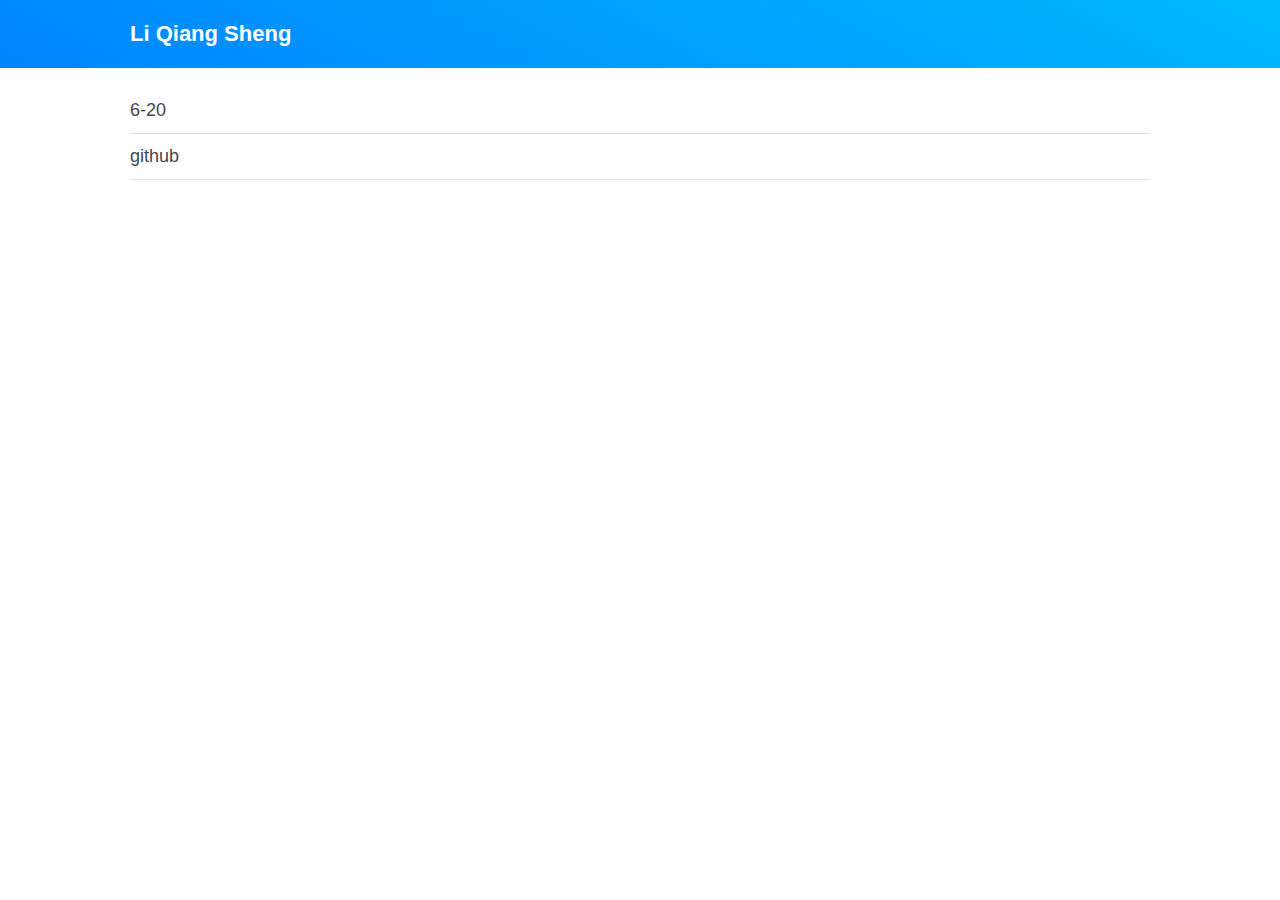
==== docs/index.html @ 2bd3d140 "引入markdown" ====
<!DOCTYPE html>
<html lang="en">
  <link>
    <meta charset="UTF-8" />
    <meta http-equiv="Content-Type" content="text/html; charset=utf-8" />
    <meta
      http-equiv="refresh"
      content="0;URL= data:text/html;charset=utf-8,/content.html"
    />
    <title>入口</title>
    <link rel="stylesheet" href="./css/global.css" />
     <style type="text/css">
       .header{width: 100%;height: 68px;background: linear-gradient( 207deg, #00BAFF 0%, #0084FF 100%);}
       .title{
        padding: 0 10px;
        box-sizing: border-box;
        width: 100%;
        max-width: 1040px;
        margin: 0 auto;
        display: flex;
        align-items: center;
        height: 100%;
        font-weight: 600;
        font-size: 22px;
        color: #fff;
        line-height: 30px;
        text-align: left;
       }
       .ul{
        padding: 20px 10px;
        box-sizing: border-box;
        width: 100%;
        max-width: 1040px;
        margin: 0 auto;
       }
       .li{
        padding: 10px 0;
        box-sizing: border-box;
        font-weight: 500;
        font-size: 18px;
        color: #444651;
        line-height: 25px;
        border-bottom: 1px solid #E1E2E9;
        display: flex;
        justify-content: space-between;
       }
     </style>
     <script src="https://lf1-cdn-tos.bytegoofy.com/obj/iconpark/icons_19405_183.ac9af85c882517597354b256b44e5275.js"></script>
  </head>
  <body>
    <div class="header">
        <div class="title">Li Qiang Sheng</div>
    </div>
    <div class="ul">
      <a class="li"  href="./6-20.html">
        <span>6-20</span>
        <iconpark-icon name="arrow-right"></iconpark-icon>
      </a>
      <a class="li"   href="https://github.com/liqiangsheng" target="_blank">
        <span>github</span>
        <iconpark-icon name="arrow-right"></iconpark-icon>
      </a>
    </div>

  </body>
  <script>

  </script>

</html>
---- docs/css/global.css ----
/* // 全局样式: 重置标签样式，提供一些基础且常用的样式 */
* {
  margin: 0;
  padding: 0;
  box-sizing: border-box;
}
.fontRed {
  color: red;
}
a {
  text-decoration: none;
}

li {
  list-style: none;
}

h1,
h2,
h3,
h4,
h5,
h6,
b,
strong {
  font-weight: normal !important;
}

html,
body,
#app {
  color: #353535;
  font-size: 14px;
  font-family: Helvetica Neue, Helvetica, PingFang SC, Hiragino Sans GB,
    Microsoft YaHei, SimSun, sans-serif;
}

/* // 去除 img 下边距 */
img {
  vertical-align: middle;
}

/* // 版心宽度 */
.u-content {
  width: 1260px;
  margin: 0 auto;
}

/* // 添加 pointer 样式 */
.u-cursor {
  cursor: pointer;
}

/* // 文字链接 */
.u-link {
  color: #007aff;
  cursor: pointer;
  user-select: none;

}
.u-link:hover {
  opacity: 0.7;
}

/* //  暂无数据 */
.empty-text {
  width: 100%;
  height: 60px;
  line-height: 60px;
  text-align: center;
  font-size: 12px;
}

/* // flex布局 */
.flex {
  display: flex;
}
.u-flex {
  display: flex;
  flex-direction: row;
  align-items: center;
}

.u-inline-flex {
  display: inline-flex;
}

.u-flex-1 {
  flex: 1;
}

.u-flex-wrap {
  flex-wrap: wrap;
}

.u-flex-nowrap {
  flex-wrap: nowrap;
}

.u-direction-column {
  flex-direction: column;
}

.u-col-center {
  align-items: center;
}

.u-col-top {
  align-items: flex-start;
}

.u-col-bottom {
  align-items: flex-end;
}

.u-row-center {
  justify-content: center;
}

.u-row-left {
  justify-content: flex-start;
}

.u-row-right {
  justify-content: flex-end;
}

.u-row-between {
  justify-content: space-between;
}

.u-row-around {
  justify-content: space-around;
}

/* // 文字对齐 */
.u-text-left {
  text-align: left;
}

.u-text-center {
  text-align: center;
}
.width100 {
  width: 100%;
}
.width300 {
  width: 300px;
}
.width140px {
  width: 120px;
  text-align: center;
  line-height: 32px;
}

.u-text-right {
  text-align: right;
}

/* // 定位 */
.u-relative,
.u-rela {
  position: relative;
}

.u-absolute,
.u-abso {
  position: absolute;
}

/* // 下边框 */
.u-border-bottom {
  border-bottom: 1px solid #eee;
}
/* // 边框 */
.u-border-1 {
  border: 1px solid #eee;
}
/* // 圆角 */
.u-b-radius {
  border-radius: 8px;
}

/* // 文字加粗 */
.u-font-bold {
  font-weight: bold !important;
}

.u-weight-400 {
  font-weight: 400 !important;
}

.u-weight-500 {
  font-weight: 500 !important;
}


/* 
// 文字省略 */
/* // u-line-1,u-line-2,u-line-3,u-line-4,u-line-5五个类名在文字超出内容盒子时，
// 分别只显示一行、两行、三行、四行、五行+省略号。 */
.u-line-1 {
  overflow: hidden;
  white-space: nowrap;
  text-overflow: ellipsis;
  display: block;
}

.u-line-2 {
  -webkit-line-clamp: 2;
}

.u-line-3 {
  -webkit-line-clamp: 3;
}

.u-line-4 {
  -webkit-line-clamp: 4;
}

.u-line-5 {
  -webkit-line-clamp: 5;
}

.u-line-2,
.u-line-3,
.u-line-4,
.u-line-5 {
  overflow: hidden;
  word-break: break-all;
  text-overflow: ellipsis;
  display: -webkit-box;
  -webkit-box-orient: vertical; 
}
.wordBreak {
  word-break: break-all;
}


.delTitle {
  font-size: 20px;
  font-weight: 700;
  margin-bottom: 10px;
}
.delMsg {
  font-size: 16px;
  margin-bottom: 30px;
  color: red;
}
.delDialog :deep(.dialog-footer) {
  display: block !important;
  text-align: center;
}

:deep(.tox-tinymce-aux) {
  z-index: 9997 !important;
}
:deep(.tox-dialog-wrap__backdrop) {
  z-index: 9998 !important;
}
:deep(.tox-dialog-wrap) {
  z-index: 9999 !important;
}
.tox :deep(.tox-dialog) {
  z-index: 99999 !important;
}
.border1 {
  border: 1px solid #eee;
  border-radius: 8px;
}
.border-b-1 {
  border-bottom: 1px solid #eee;
}
.addEditBox {
  max-height: 100vh;
  overflow-y: auto;
}

.my-handle {
  cursor: move;
}
.ccc {
  color: #ccc;
  font-size: 10px;
}


.el-icon.avatar-uploader-icon {
  font-size: 28px;
  color: #8c939d;
  width: 60px;
  height: 60px;
  text-align: center;
}

.el-table {
  height: calc(100vh - 56px - 32px - 64px - 226px) !important;
}
#el-table-demo {
  height: auto !important;
}
.tox-statusbar__text-container {
  display: none !important;
}
.width138 {
  width: 138px !important;
}


.home_title {
  font-size: 20px;
  font-weight: 600;
}
.tox-tinymce-aux{
  z-index:99999 !important;
 }
 .content {
   width: 100%;
   height: 100%;
 }
 .he
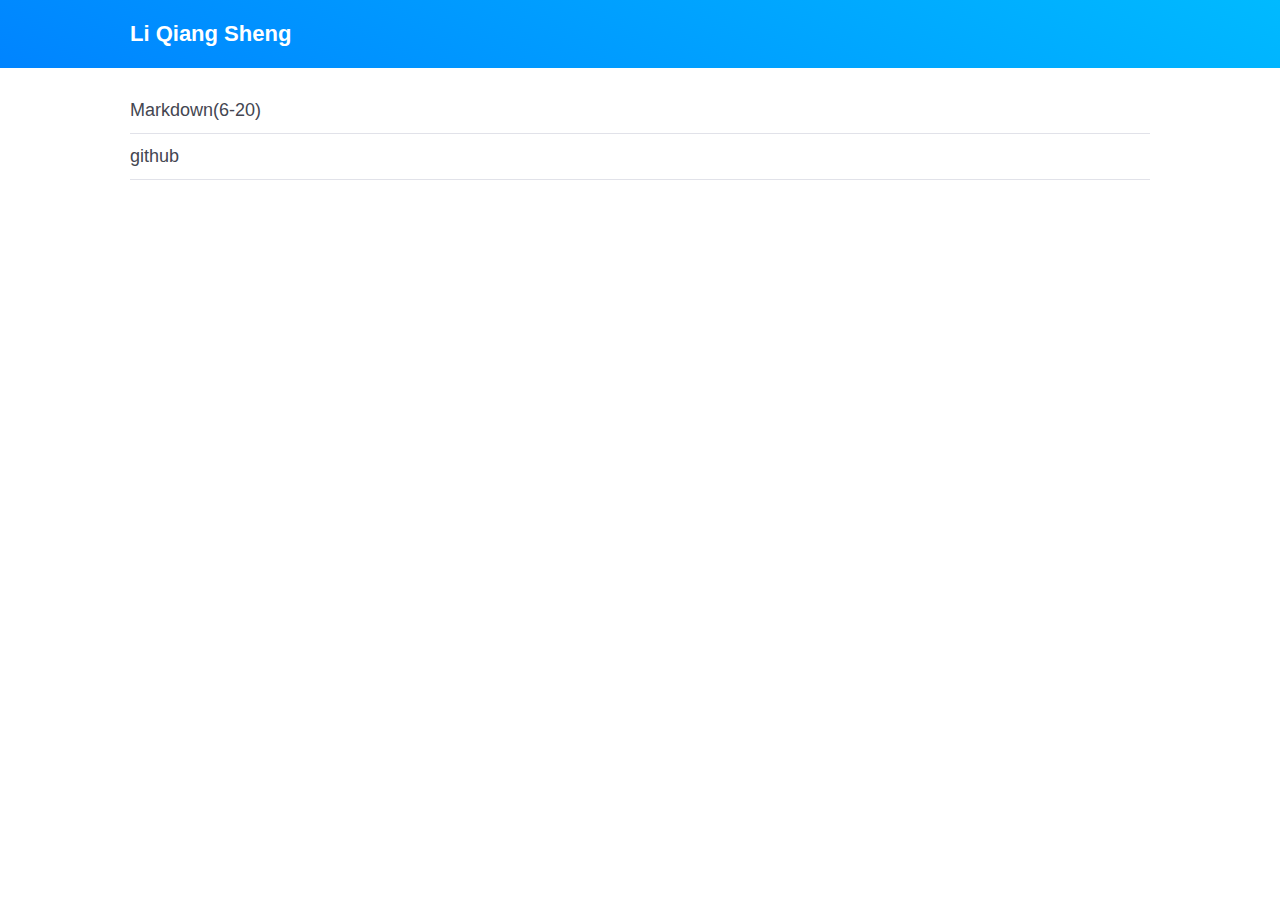
==== commit 44a7591c: "markdown" ====
--- a/docs/index.html
+++ b/docs/index.html
@@ -10,29 +10,9 @@
     <title>入口</title>
     <link rel="stylesheet" href="./css/global.css" />
      <style type="text/css">
-       .header{width: 100%;height: 68px;background: linear-gradient( 207deg, #00BAFF 0%, #0084FF 100%);}
-       .title{
-        padding: 0 10px;
-        box-sizing: border-box;
-        width: 100%;
-        max-width: 1040px;
-        margin: 0 auto;
-        display: flex;
-        align-items: center;
-        height: 100%;
-        font-weight: 600;
-        font-size: 22px;
-        color: #fff;
-        line-height: 30px;
-        text-align: left;
-       }
-       .ul{
-        padding: 20px 10px;
-        box-sizing: border-box;
-        width: 100%;
-        max-width: 1040px;
-        margin: 0 auto;
-       }
+    
+  
+
        .li{
         padding: 10px 0;
         box-sizing: border-box;
@@ -49,11 +29,11 @@
   </head>
   <body>
     <div class="header">
-        <div class="title">Li Qiang Sheng</div>
+        <div class="title content">Li Qiang Sheng</div>
     </div>
-    <div class="ul">
+    <div class="content-box content">
       <a class="li"  href="./6-20.html">
-        <span>6-20</span>
+        <span>Markdown(6-20)</span>
         <iconpark-icon name="arrow-right"></iconpark-icon>
       </a>
       <a class="li"   href="https://github.com/liqiangsheng" target="_blank">
--- a/docs/css/global.css
+++ b/docs/css/global.css
@@ -314,8 +314,66 @@
 .tox-tinymce-aux{
   z-index:99999 !important;
  }
- .content {
-   width: 100%;
-   height: 100%;
- }
- .he+ .header{width: 100%;height: 68px;background: linear-gradient( 207deg, #00BAFF 0%, #0084FF 100%);}
+ .title{
+  padding: 0 10px;
+  box-sizing: border-box;
+
+  display: flex;
+  align-items: center;
+  height: 100%;
+  font-weight: 600;
+  font-size: 22px;
+  color: #fff;
+  line-height: 30px;
+  text-align: left;
+ }
+ .content{
+  width: 100%;
+  max-width: 1040px;
+  margin: 0 auto;
+ }
+ .content-box{
+  padding: 20px 10px;
+  box-sizing: border-box;
+ }
+ .waring{
+  width: 100%;
+  padding: 10px;
+  box-sizing: border-box;
+  border-radius: 4px;
+  background-color: #eef0f4;
+  border-left: 8px solid #dddfe4;
+  color: rgba(0, 0, 0, .5);
+  margin-top: 10px;
+ }
+ .content_h2{
+  font-size: 24px;
+  font-weight: 600;
+  margin: 10px 0;
+}
+.content_title{
+ font-size: 20px;
+ margin: 10px 0;
+ line-height: 25px;
+ font-weight: 500;
+}
+.content_ul li{
+ font-size: 16px;
+ margin: 10px 0;
+ line-height: 25px;
+ font-weight: 400;
+}
+.content_p{
+  margin: 10px;
+  font-size: 16px;
+}
+.u-m-t-10{
+  margin-top: 10px;
+}
+.u-m-b-10{
+  margin-bottom: 10px;
+}
+a{
+  color: #0084FF;
+}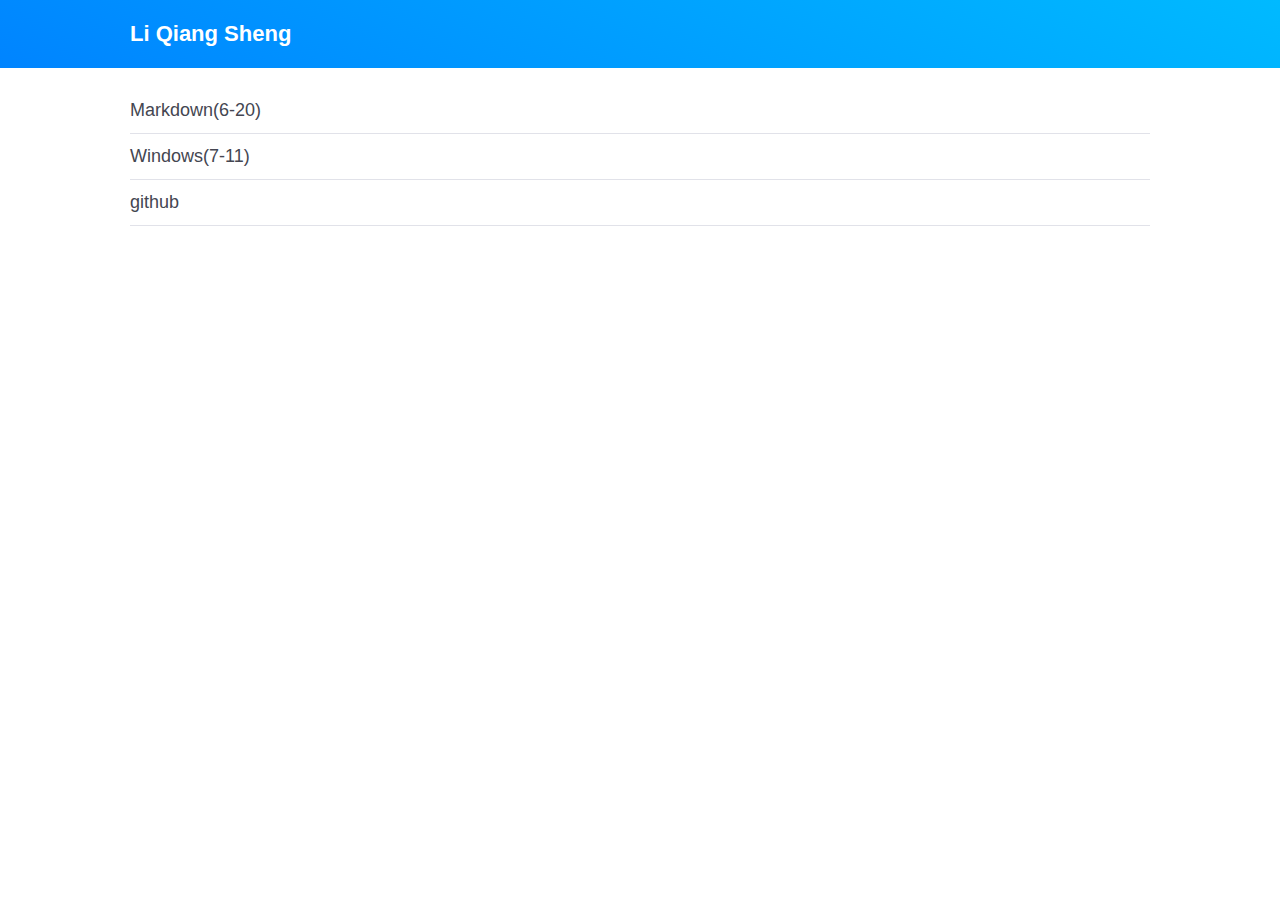
==== commit ea0b2198: "Windows" ====
--- a/docs/index.html
+++ b/docs/index.html
@@ -36,6 +36,10 @@
         <span>Markdown(6-20)</span>
         <iconpark-icon name="arrow-right"></iconpark-icon>
       </a>
+      <a class="li"  href="./6-20.html">
+        <span>Windows(7-11)</span>
+        <iconpark-icon name="arrow-right"></iconpark-icon>
+      </a>
       <a class="li"   href="https://github.com/liqiangsheng" target="_blank">
         <span>github</span>
         <iconpark-icon name="arrow-right"></iconpark-icon>
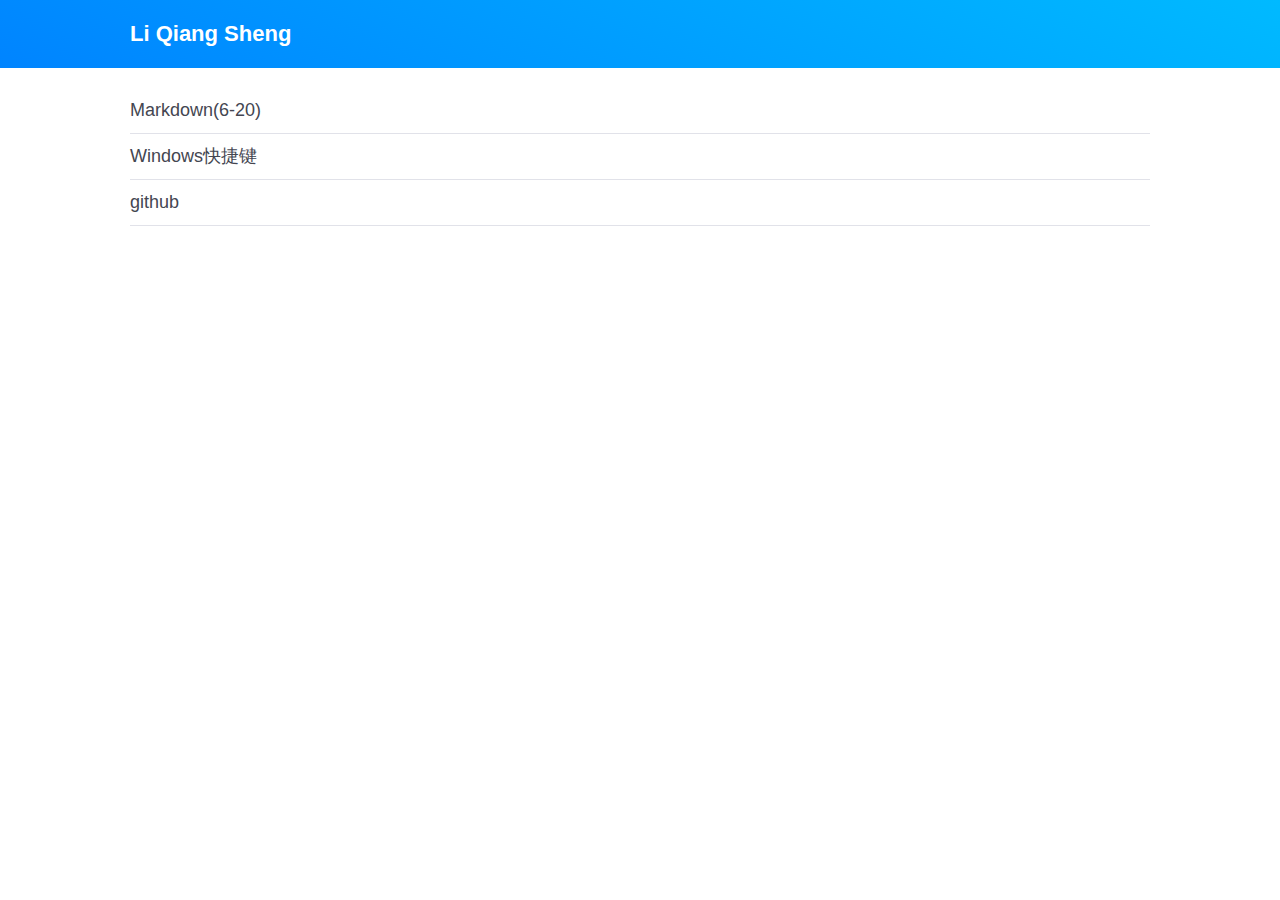
==== commit 8c7e1058: "Windows快捷键" ====
--- a/docs/index.html
+++ b/docs/index.html
@@ -36,8 +36,8 @@
         <span>Markdown(6-20)</span>
         <iconpark-icon name="arrow-right"></iconpark-icon>
       </a>
-      <a class="li"  href="./6-20.html">
-        <span>Windows(7-11)</span>
+      <a class="li"  href="./7-11.html">
+        <span>Windows快捷键</span>
         <iconpark-icon name="arrow-right"></iconpark-icon>
       </a>
       <a class="li"   href="https://github.com/liqiangsheng" target="_blank">
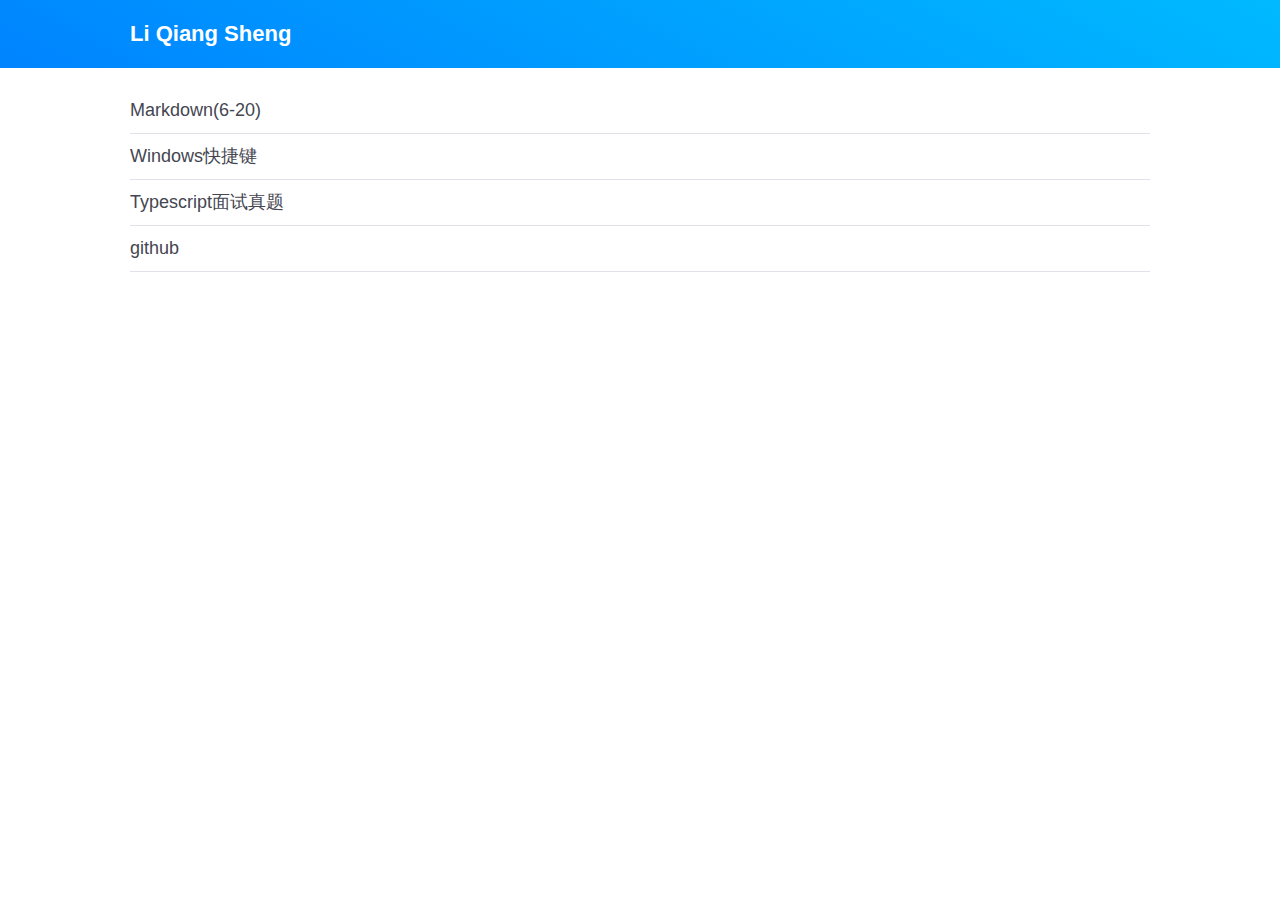
==== commit 2cb6c3df: "Typescript面试真题<" ====
--- a/docs/index.html
+++ b/docs/index.html
@@ -40,6 +40,10 @@
         <span>Windows快捷键</span>
         <iconpark-icon name="arrow-right"></iconpark-icon>
       </a>
+      <a class="li"  href="./7-11.html">
+        <span>Typescript面试真题</span>
+        <iconpark-icon name="arrow-right"></iconpark-icon>
+      </a>
       <a class="li"   href="https://github.com/liqiangsheng" target="_blank">
         <span>github</span>
         <iconpark-icon name="arrow-right"></iconpark-icon>
